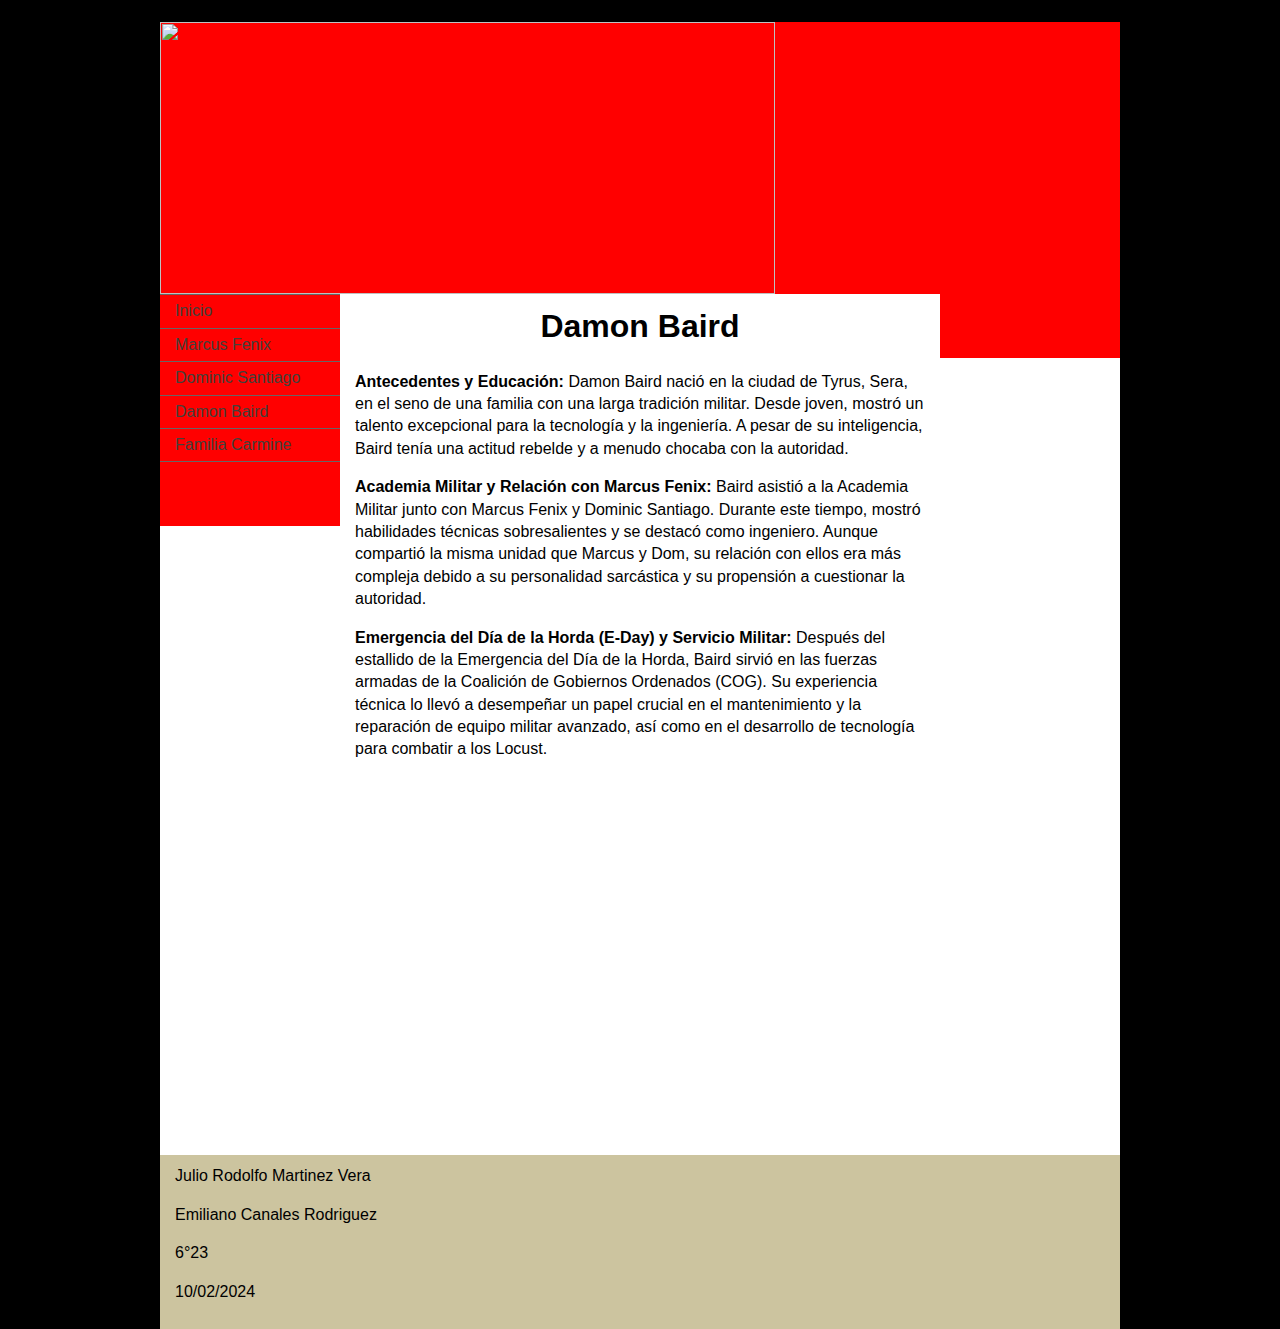
==== damon.html @ 722ece3f "Add files via upload" ====
<%@LANGUAGE="JAVASCRIPT" CODEPAGE="65001"%>
<!DOCTYPE html PUBLIC "-//W3C//DTD XHTML 1.0 Transitional//EN" "http://www.w3.org/TR/xhtml1/DTD/xhtml1-transitional.dtd">
<html xmlns="http://www.w3.org/1999/xhtml">
<head>
<meta http-equiv="Content-Type" content="text/html; charset=utf-8" />
<!-- TemplateBeginEditable name="doctitle" -->
<title>Damon</title>
<!-- TemplateEndEditable -->
<!-- TemplateBeginEditable name="head" -->
<!-- TemplateEndEditable -->
<link href="thrColFixHdr.css" rel="stylesheet" type="text/css" />
<style type="text/css">
body {
	background-color: #000000;
}
</style>
</head>

<body>

<div class="container">
  <div class="header"><img src="ima/21226bce98106e1c606ef0ae56b35787.jpg" width="615" height="272" align="middle" /><!-- end .header --></div>
  <div class="sidebar1">
    <ul class="nav">
      <li><a href="index.html">Inicio</a></li>
      <li><a href="marcus.html">Marcus Fenix</a></li>
      <li><a href="dominic.html">Dominic Santiago</a></li>
      <li><a href="damon.html">Damon Baird</a></li>
      <li><a href="familia.html">Familia Carmine</a></li>
    </ul>
    <p>&nbsp;</p>
    <!-- end .sidebar1 --></div>
  <div class="content">
    <h1 align="center">Damon Baird</h1>
    <p><strong>Antecedentes y Educación:</strong> Damon Baird nació en la ciudad de Tyrus, Sera, en el seno de una familia con una larga tradición militar. Desde joven, mostró un talento excepcional para la tecnología y la ingeniería. A pesar de su inteligencia, Baird tenía una actitud rebelde y a menudo chocaba con la autoridad.</p>
    <p><strong>Academia Militar y Relación con Marcus Fenix:</strong> Baird asistió a la Academia Militar junto con Marcus Fenix y Dominic Santiago. Durante este tiempo, mostró habilidades técnicas sobresalientes y se destacó como ingeniero. Aunque compartió la misma unidad que Marcus y Dom, su relación con ellos era más compleja debido a su personalidad sarcástica y su propensión a cuestionar la autoridad.</p>
    <p><strong>Emergencia del Día de la Horda (E-Day) y Servicio Militar:</strong> Después del estallido de la Emergencia del Día de la Horda, Baird sirvió en las fuerzas armadas de la Coalición de Gobiernos Ordenados (COG). Su experiencia técnica lo llevó a desempeñar un papel crucial en el mantenimiento y la reparación de equipo militar avanzado, así como en el desarrollo de tecnología para combatir a los Locust.</p>

<iframe width="560" height="315" src="https://www.youtube.com/embed/Zme9yVLUUC0?si=JYQmdBMEMvH6WG2s" title="YouTube video player" frameborder="0" allow="accelerometer; autoplay; clipboard-write; encrypted-media; gyroscope; picture-in-picture; web-share" allowfullscreen></iframe>
    
    <h2>&nbsp;</h2>
    <!-- end .content --></div>
  <div class="sidebar2">
    <h4>&nbsp;</h4>
    <!-- end .sidebar2 --></div>
  <div class="footer">
    <p>Julio Rodolfo Martinez Vera </p>
    <p>Emiliano Canales Rodriguez </p>
    <p>6°23    </p>
    <p>10/02/2024<!-- end .footer --></p>
  </div>
  <!-- end .container --></div>
</body>
</html>
---- thrColFixHdr.css ----
@charset "utf-8";
body {
	font: 100%/1.4 Verdana, Arial, Helvetica, sans-serif;
	background-color: #A21D00;
	margin: 0;
	padding: 0;
	color: #000;
}

/* ~~ Selectores de elemento/etiqueta ~~ */
ul, ol, dl { /* Debido a las diferencias existentes entre los navegadores, es recomendable no añadir relleno ni márgenes en las listas. Para lograr coherencia, puede especificar las cantidades deseadas aquí o en los elementos de lista (LI, DT, DD) que contienen. Recuerde que lo que haga aquí se aplicará en cascada en la lista .nav, a no ser que escriba un selector más específico. */
	padding: 0;
	margin: 0;
}
h1, h2, h3, h4, h5, h6, p {
	margin-top: 0;	 /* la eliminación del margen superior resuelve un problema que origina que los márgenes escapen de la etiqueta div contenedora. El margen inferior restante lo mantendrá separado de los elementos de que le sigan. */
	padding-right: 15px;
	padding-left: 15px; /* la adición de relleno a los lados del elemento dentro de las divs, en lugar de en las divs propiamente dichas, elimina todas las matemáticas de modelo de cuadro. Una div anidada con relleno lateral también puede usarse como método alternativo. */
}
a img { /* este selector elimina el borde azul predeterminado que se muestra en algunos navegadores alrededor de una imagen cuando está rodeada por un vínculo */
	border: none;
}

/* ~~ La aplicación de estilo a los vínculos del sitio debe permanecer en este orden (incluido el grupo de selectores que crea el efecto hover -paso por encima-). ~~ */
a:link {
	color: #42413C;
	text-decoration: underline; /* a no ser que aplique estilos a los vínculos para que tengan un aspecto muy exclusivo, es recomendable proporcionar subrayados para facilitar una identificación visual rápida */
}
a:visited {
	color: #6E6C64;
	text-decoration: underline;
}
a:hover, a:active, a:focus { /* este grupo de selectores proporcionará a un usuario que navegue mediante el teclado la misma experiencia de hover (paso por encima) que experimenta un usuario que emplea un ratón. */
	text-decoration: none;
}

/* ~~ Este contenedor de anchura fija rodea a todas las demás divs ~~ */
.container {
	width: 960px;
	background-color: #FFFFFF;
	margin: 0 auto; /* el valor automático de los lados, unido a la anchura, centra el diseño */
}

/* ~~ No se asigna una anchura al encabezado. Se extenderá por toda la anchura del diseño. Contiene un marcador de posición de imagen que debe sustituirse por su propio logotipo vinculado. ~~ */
.header {
	background-color: #FF0000;
}

/* ~~ Estas son las columnas para el diseño. ~~ 

1) El relleno sólo se sitúa en la parte superior y/o inferior de las divs. Los elementos situados dentro de estas divs tienen relleno a los lados. Esto le ahorra las "matemáticas de modelo de cuadro". Recuerde que si añade relleno o borde lateral a la div propiamente dicha, éste se añadirá a la anchura que defina para crear la anchura *total*. También puede optar por eliminar el relleno del elemento en la div y colocar una segunda div dentro de ésta sin anchura y el relleno necesario para el diseño deseado.

2) No se asigna margen a las columnas, ya que todas ellas son flotantes. Si es preciso añadir un margen, evite colocarlo en el lado hacia el que se produce la flotación (por ejemplo: un margen derecho en una div configurada para flotar hacia la derecha). En muchas ocasiones, puede usarse relleno como alternativa. En el caso de divs para las que deba incumplirse esta regla, deberá añadir una declaración "display:inline" a la regla de la div para evitar un error que provoca que algunas versiones de Internet Explorer dupliquen el margen.

3) Dado que las clases se pueden usar varias veces en un documento (y que también se pueden aplicar varias clases a un elemento), se ha asignado a las columnas nombres de clases en lugar de ID. Por ejemplo, dos divs de barra lateral podrían apilarse si fuera necesario. Si lo prefiere, éstas pueden cambiarse a ID fácilmente, siempre y cuando las utilice una sola vez por documento.

4) Si prefiere que la navegación esté a la derecha en lugar de a la izquierda, simplemente haga que estas columnas floten en dirección opuesta (todas a la derecha en lugar de todas a la izquierda) y éstas se representarán en orden inverso. No es necesario mover las divs por el código fuente HTML.

*/
.sidebar1 {
	float: left;
	width: 180px;
	background-color: #FF0000;
	padding-bottom: 10px;
}
.content {

	padding: 10px 0;
	width: 600px;
	float: left;
}
.sidebar2 {
	float: left;
	width: 180px;
	background-color: #FF0000;
	padding: 10px 0;
}

/* ~~ Este selector agrupado da espacio a las listas del área de .content ~~ */
.content ul, .content ol { 
	padding: 0 15px 15px 40px; /* este relleno reproduce en espejo el relleno derecho de la regla de encabezados y de párrafo incluida más arriba. El relleno se ha colocado en la parte inferior para que el espacio existente entre otros elementos de la lista y a la izquierda cree la sangría. Estos pueden ajustarse como se desee. */
}

/* ~~ Los estilos de lista de navegación (pueden eliminarse si opta por usar un menú desplegable predefinido como el de Spry) ~~ */
ul.nav {
	list-style: none; /* esto elimina el marcador de lista */
	border-top: 1px solid #666; /* esto crea el borde superior de los vínculos (los demás se sitúan usando un borde inferior en el LI) */
	margin-bottom: 15px; /* esto crea el espacio entre la navegación en el contenido situado debajo */
}
ul.nav li {
	border-bottom: 1px solid #666; /* esto crea la separación de los botones */
}
ul.nav a, ul.nav a:visited { /* al agrupar estos selectores, se asegurará de que los vínculos mantengan el aspecto de botón incluso después de haber sido visitados */
	padding: 5px 5px 5px 15px;
	display: block; /* esto da al anclaje propiedades de bloque, de manera que llene todo el LI en el que está contenido para que toda el área reaccione a un clic de ratón. */
	width: 160px;  /*esta anchura hace que se pueda hacer clic en todo el botón para IE6. Puede eliminarse si no es necesario proporcionar compatibilidad con IE6. Calcule la anchura adecuada restando el relleno de este vínculo de la anchura del contenedor de barra lateral. */
	text-decoration: none;
	background-color: #FF0000;
}
ul.nav a:hover, ul.nav a:active, ul.nav a:focus { /* esto cambia el color de fondo y del texto tanto para usuarios que naveguen con ratón como para los que lo hagan con teclado */
	background-color: #FF9933;
	color: #FFF;
}

/* ~~ Los estilos de pie de página ~~ */
.footer {
	padding: 10px 0;
	background-color: #CCC49F;
	position: relative;/* esto da a IE6 hasLayout para borrar correctamente */
	clear: both; /* esta propiedad de borrado fuerza a .container a conocer dónde terminan las columnas y a contenerlas */
}

/* ~~ Clases float/clear varias ~~ */
.fltrt {  /* esta clase puede utilizarse para que un elemento flote en la parte derecha de la página. El elemento flotante debe preceder al elemento junto al que debe aparecer en la página. */
	float: right;
	margin-left: 8px;
}
.fltlft { /* esta clase puede utilizarse para que un elemento flote en la parte izquierda de la página. El elemento flotante debe preceder al elemento junto al que debe aparecer en la página. */
	float: left;
	margin-right: 8px;
}
.clearfloat { /* esta clase puede situarse en una <br /> o div vacía como elemento final tras la última div flotante (dentro de .container) si .footer se elimina o se saca fuera de .container */
	clear:both;
	height:0;
	font-size: 1px;
	line-height: 0px;
}
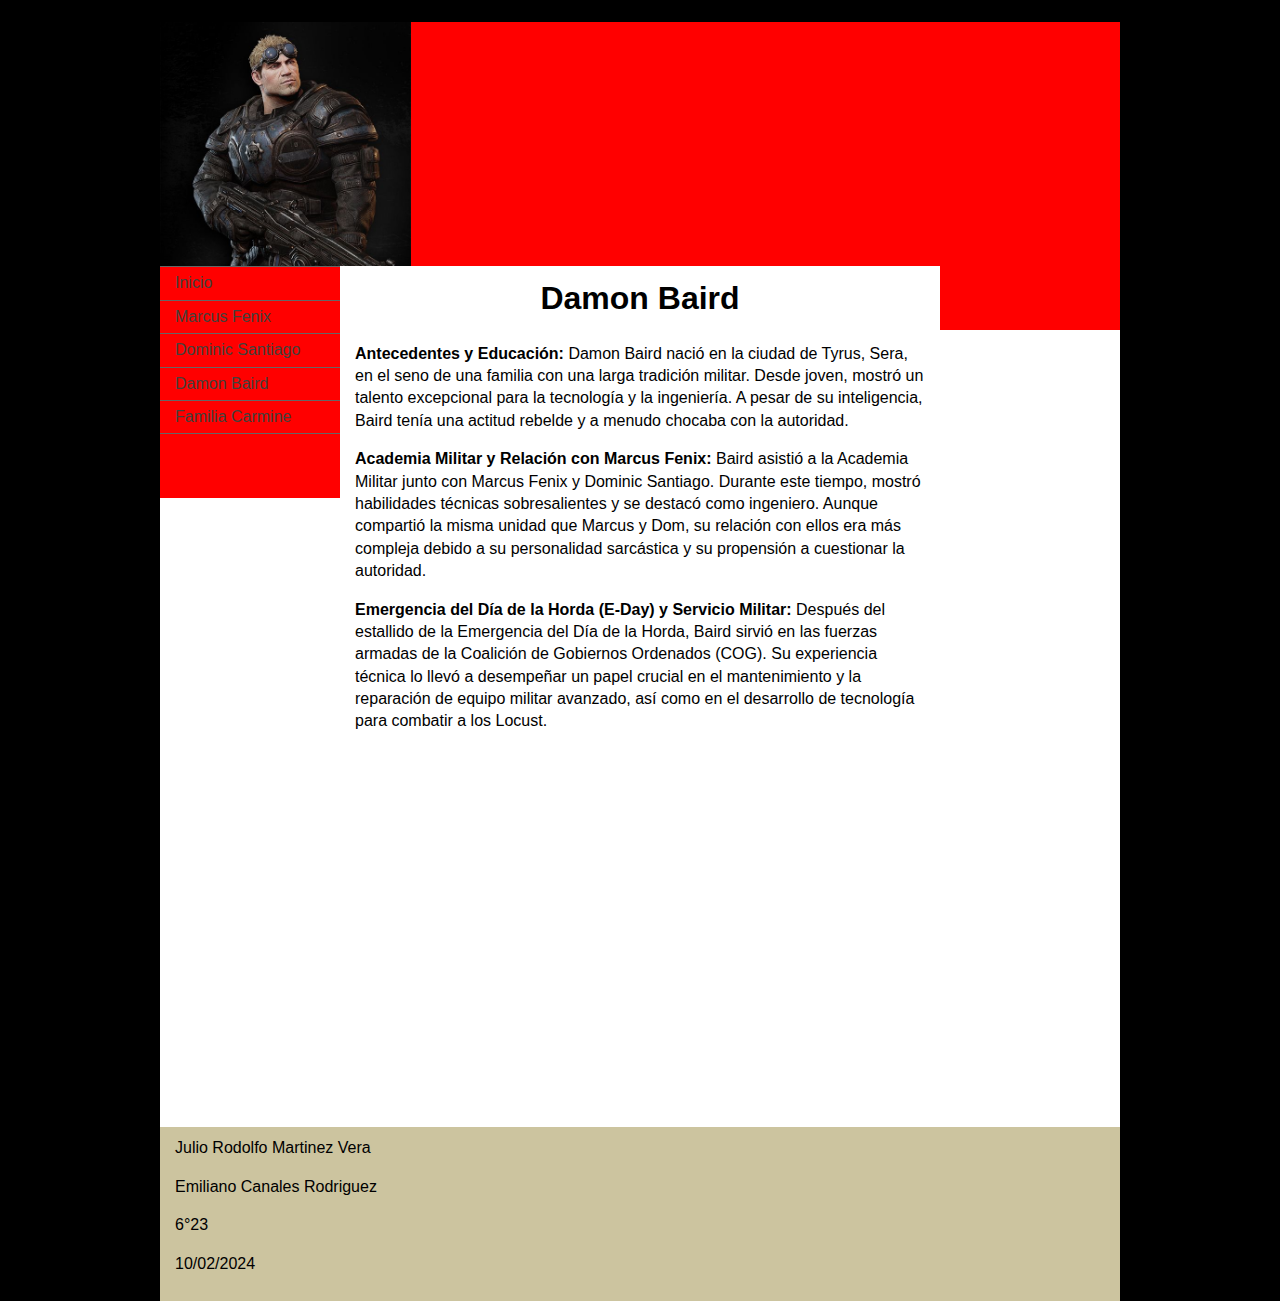
==== commit b6f54a2b: "Add files via upload" ====
--- a/damon.html
+++ b/damon.html
@@ -19,7 +19,7 @@
 <body>
 
 <div class="container">
-  <div class="header"><img src="ima/21226bce98106e1c606ef0ae56b35787.jpg" width="615" height="272" align="middle" /><!-- end .header --></div>
+  <div class="header"><!-- end .header --><img src="damon.jpg" width="251" height="244" align="middle" /></div>
   <div class="sidebar1">
     <ul class="nav">
       <li><a href="index.html">Inicio</a></li>
